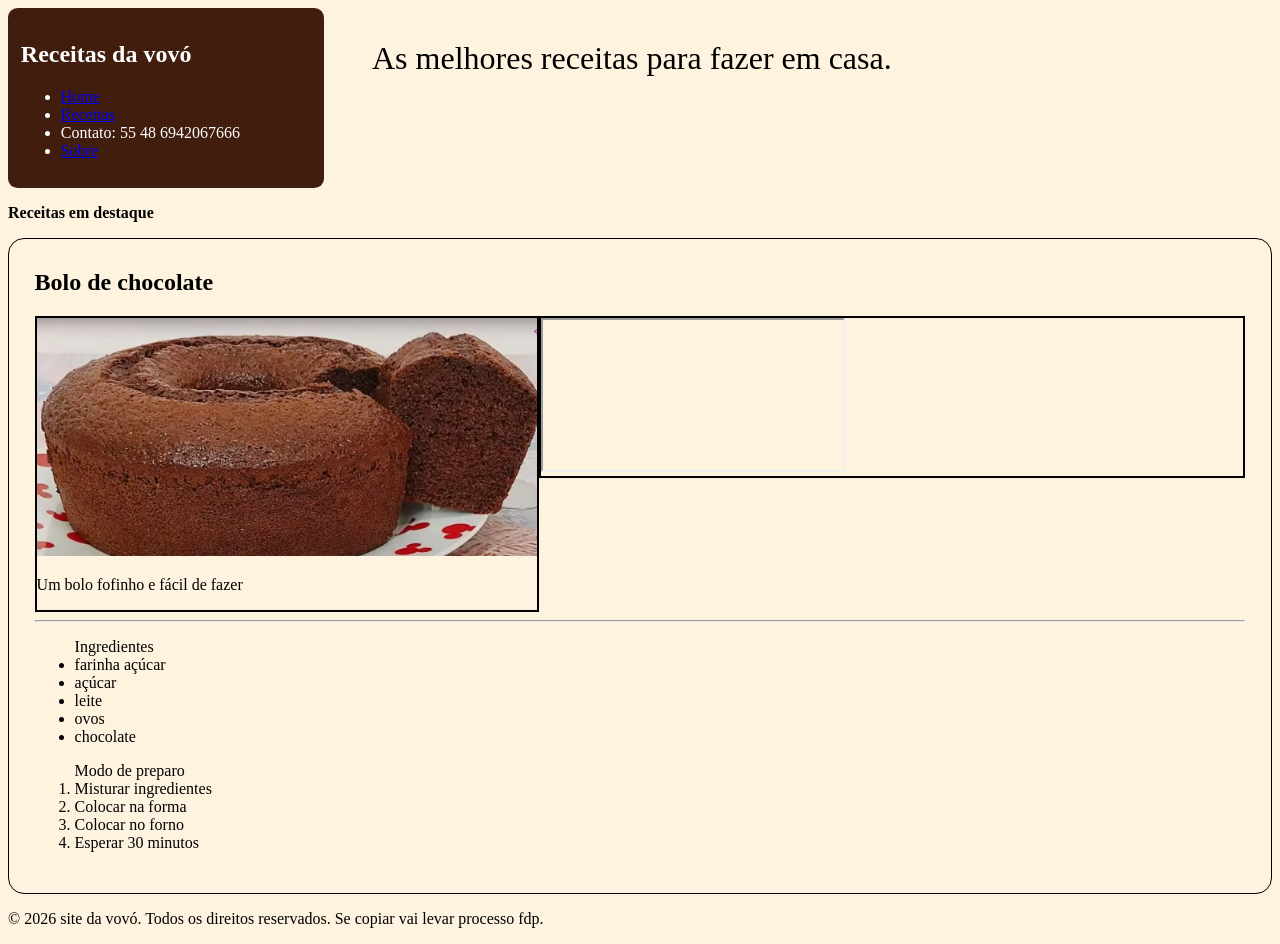
==== site receitas da vovo/index.html @ c78ff65e "Add files via upload" ====
<!DOCTYPE html>
<html lang="en">
<head>
    <link rel="stylesheet" href="styles.css">
    <meta charset="UTF-8">
    <meta name="viewport" content="width=device-width, initial-scale=1.0">
    <title>RECEITAS DA VOVÓ</title>
</head>
<body>
    
    <nav>
        <div class="container-1">
            <div class="navbar">
                <div class="options">
                    <h1>Receitas da vovó</h1>
                    <ul>
                        <li><a href="index.html">Home</a></li>
                        <li><a href="pages/receitas.html">Receitas</a></li>
                        <li>Contato: 55 48 6942067666</li>
                        <li><a href="pages/about.html">Sobre</a></li>
                    </ul>
                </div>
            </div>
            <div class="navbar">
                <div class="desc-n">
                    <p>As melhores receitas para fazer em casa.</p>
                </div>
            </div>
        </div>
    </nav>

    <main>
        <div class="receita-p">
            <p><b>Receitas em destaque</b></p>
            <article class="receita">
                <h2>Bolo de chocolate</h2>
                <div class="container-2">
                    <div class="element-1">                
                        <img src="bolo.webp" width="500px" alt="bolo de chocolate">
                        <p>Um bolo fofinho e fácil de fazer</p>
                    </div>
                    <div class="element-2">
                        <iframe src="https://www.youtube.com/embed/QFMxJWh3mqE"></iframe>
                    </div>
                </div>
                
                <hr>

                <div class="ingredientes">
                    <ul>Ingredientes
                        <li>farinha açúcar</li>
                        <li>açúcar</li>
                        <li>leite</li>
                        <li>ovos</li>
                        <li>chocolate</li>
                    </ul>
                </div>
                                
                <div class="preparo">
                    <ol>Modo de preparo
                        <li>Misturar ingredientes</li>
                        <li>Colocar na forma</li>
                        <li>Colocar no forno</li>
                        <li>Esperar 30 minutos</li>
                    </ol>
                </div>


            </article>
        </div>
        
        
    </main>

    <footer>
        <p>&copy; 2026 site da vovó. Todos os direitos reservados. Se copiar vai levar processo fdp.</p>
    </footer>

    <script src="script.js"></script>
</body>
</html>
---- site receitas da vovo/styles.css ----
body {
    background-color: rgb(253, 243, 223);
}

.receita {
    border: black 0.005rem solid;
    border-radius: 1rem;
    padding: 1.6rem;
    padding-top: 0.6rem;
}

.container-1 {
    display: grid;
    grid-template-columns: 1fr 3fr;
}

.navbar {
    color: white;
}

.options {
    background-color: rgb(65, 29, 13);
    padding: 0.8rem;
    border-radius: 0.6rem;
}

.desc-n {
    display:flex;
    color: black;
    font-size: 2rem;
    padding-left: 3rem;
}

.container-2 {
    display: grid;
    grid-template-columns: 1fr 2fr;
}

.element-1 {
    border: solid black 2px;
}

.element-2 {
    border: solid black 2px;
    height: fit-content;
}
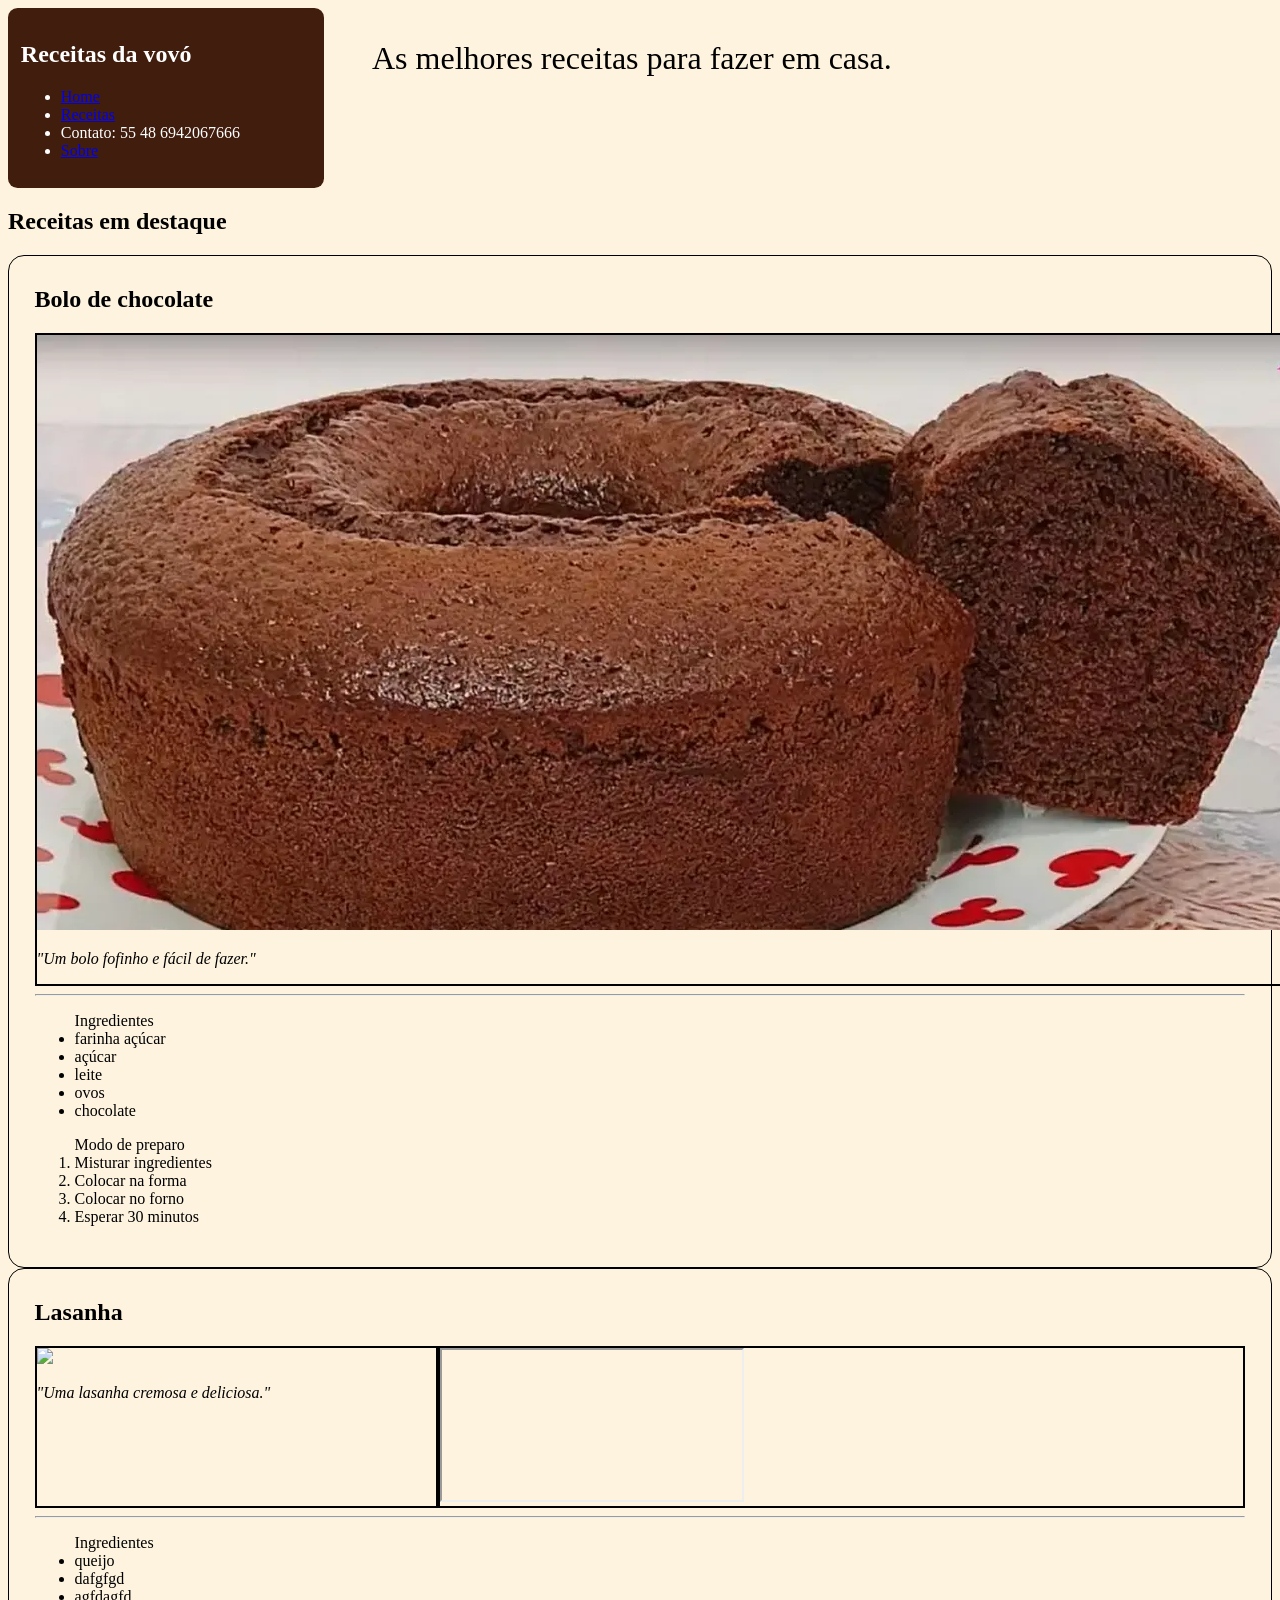
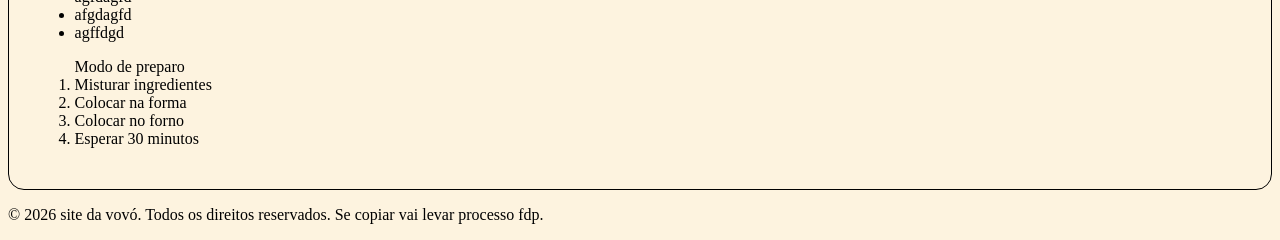
==== commit 137bd3f0: "Update index.html" ====
--- a/site receitas da vovo/index.html
+++ b/site receitas da vovo/index.html
@@ -31,16 +31,16 @@
 
     <main>
         <div class="receita-p">
-            <p><b>Receitas em destaque</b></p>
+            <h2><b>Receitas em destaque</b></h2>
             <article class="receita">
                 <h2>Bolo de chocolate</h2>
                 <div class="container-2">
-                    <div class="element-1">                
-                        <img src="bolo.webp" width="500px" alt="bolo de chocolate">
-                        <p>Um bolo fofinho e fácil de fazer</p>
+                    <div class="element-1">
+                        <img class="bolo" src="bolo.webp">              
+                        <p><i>"Um bolo fofinho e fácil de fazer."</i></p>
                     </div>
                     <div class="element-2">
-                        <iframe src="https://www.youtube.com/embed/QFMxJWh3mqE"></iframe>
+                        <iframe src="https://www.youtube.com/embed/QFMxJWh3mqE" class="video"></iframe>
                     </div>
                 </div>
                 
@@ -68,6 +68,44 @@
 
             </article>
         </div>
+
+        <div class="receita-p">
+            <article class="receita">
+                <h2>Lasanha</h2>
+                <div class="container-2">
+                    <div class="element-1">
+                        <img class="bolo" src="lasanha.jpg">              
+                        <p><i>"Uma lasanha cremosa e deliciosa."</i></p>
+                    </div>
+                    <div class="element-2">
+                        <iframe src="https://www.youtube.com/embed/QFMxJWh3mqE" class="video"></iframe>
+                    </div>
+                </div>
+                
+                <hr>
+
+                <div class="ingredientes">
+                    <ul>Ingredientes
+                        <li>queijo</li>
+                        <li>dafgfgd</li>
+                        <li>agfdagfd</li>
+                        <li>afgdagfd</li>
+                        <li>agffdgd</li>
+                    </ul>
+                </div>
+                                
+                <div class="preparo">
+                    <ol>Modo de preparo
+                        <li>Misturar ingredientes</li>
+                        <li>Colocar na forma</li>
+                        <li>Colocar no forno</li>
+                        <li>Esperar 30 minutos</li>
+                    </ol>
+                </div>
+
+
+            </article>
+        </div>
         
         
     </main>
@@ -78,4 +116,4 @@
 
     <script src="script.js"></script>
 </body>
-</html>+</html>
